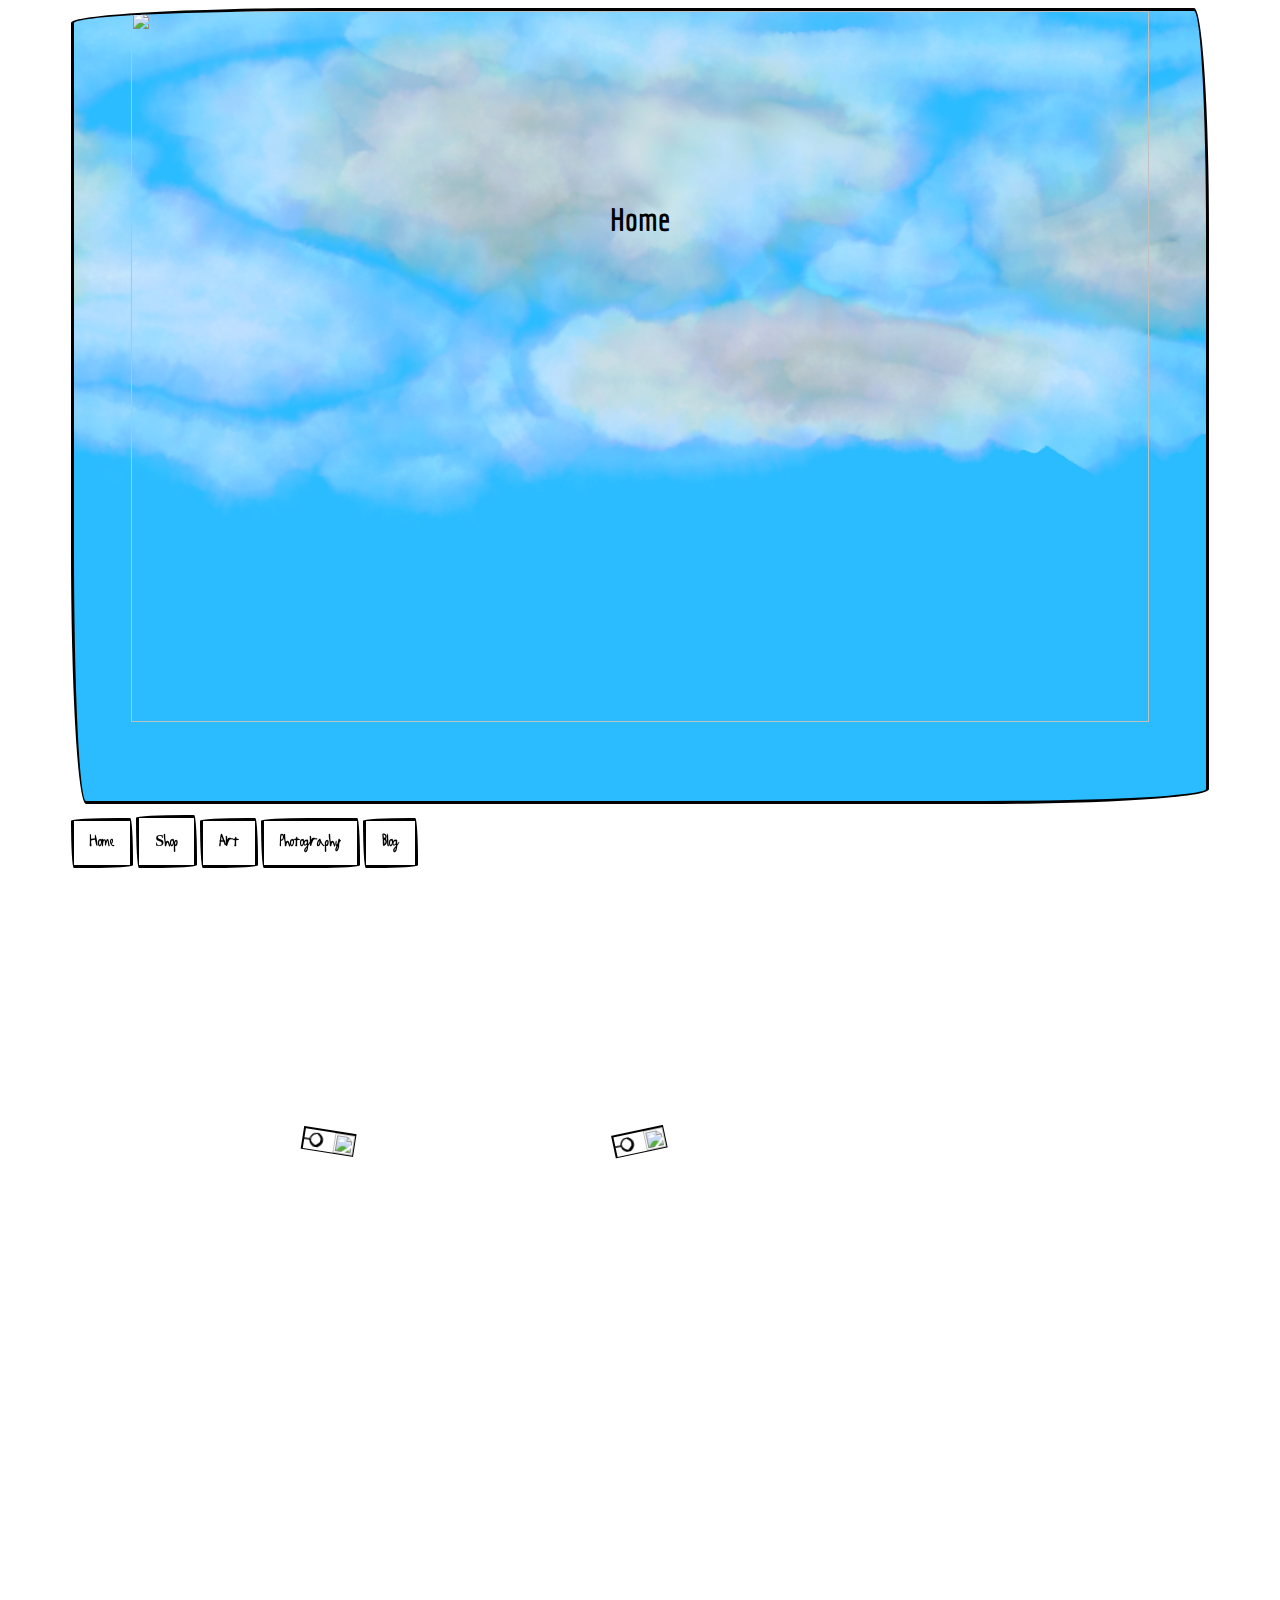
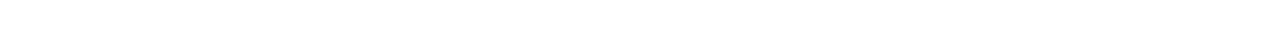
==== index.html @ ed39e2d4 "posh" ====
<head>
  <link rel="stylesheet" href="style.css">
  <link rel="stylesheet" href="index.css">
  <link rel="stylesheet" href="https://fonts.googleapis.com/css2?family=Economica">
</head>
<body>
  <div class="container"><img src="static/foreground.png" class="sketchBorder parallax"><h1 class="title">Home</h1></div>
  <ul class="navbar">
    <a href="index.html"><li class="sketchBorder Tab">Home</li></a>
    <a href="shop.html"><li class="sketchBorder Tab">Shop</li></a>
    <a href="Art.html"><li class="sketchBorder Tab">Art</li></a>
    <a href="Photo.html"><li class="sketchBorder Tab">Photography</li></a>
    <a href="Blog.html"><li class="sketchBorder Tab">Blog</li></a>
  </ul>
  
  <br>
  <div class="ArtBoard" id="ArtBoard">
    <div class="margin item1">
    <div class="paper">
    <img class="artImage" src="https://static.wikia.nocookie.net/villainsfanon/images/4/4e/Troll-Face-Meme-PNG.png">
    </div>
    </div>
    <div class="margin item2">
    <div class="paper">
    <img class="artImage" src="https://static.wikia.nocookie.net/villainsfanon/images/4/4e/Troll-Face-Meme-PNG.png">
    </div>
    </div>
  </div>
  
</body>
<script src="Scripts/script.js">
</script>
---- style.css ----
.container {
  position: relative;
  text-align: center;
}
.title {
  position: absolute;
  top: 25%;
  left: 50%;
  transform: translate(-50%, -75%);
}
* {
  font-family: 'Economica', Courier, monospace;
}

@font-face {
    font-family: 'The Meerkats Font';
    src: local('The Meerkats Font Regular'), local('TheMeerkatsFontRegular'),
        url('static/subset-TheMeerkatsFontRegular.woff2') format('woff2'),
        url('static/subset-TheMeerkatsFontRegular.woff') format('woff');
    font-weight: normal;
    font-style: normal;
    font-display: swap;
}

.Name {

}
.left {
}
.ImgGraphic {
  display: flex;
  justify-content: center;
  padding: 0%;
  align-items: center;
  
}
* {
  box-sizing: border-box;
}


/* width */
body::-webkit-scrollbar {
  width: 6vh;
}

/* Track */
body::-webkit-scrollbar-track {
  border-top-left-radius: 10px;
  border-bottom-left-radius: 10px;
  /*background: #008080;*/
  background-repeat: no-repeat;
  background-size: 100% 100%;
  background-image: url('static/ScrollBarTrack.png')
}

/* Handle */
body::-webkit-scrollbar-thumb {
  /*background-image: url('ScrollBarThumb.png');*/
  border-radius: 10px;
  background-size: 100% 100%;
  opacity: 0.25;
  width: 2vh;
  background: rgba(255, 0, 0, 0.4);
  border: 1.2vh solid transparent;
  border-top: 2.3vh solid transparent;
  border-bottom: 1.9vh solid transparent;
  background-clip: content-box;
}

.navbar {
  list-style-type: none;
  margin: auto;
  padding: 0;
  overflow: hidden;
  position: sticky;
  background: rgba(255, 255, 255, 0.4);
  top: 0;
  width: 90%;
  z-index: 3;
}
.Tab {
  display: inline-block;
  color: black;
  background-color: rgba(255, 255, 255, 0.3);
  text-align: center;
  padding: 14px 16px;
  text-decoration: none;
}
.Tab:hover {
  background: repeating-linear-gradient(45deg, rgba(0, 0, 0, 0),rgba(0, 0, 0, 0) 5px, rgba(0, 0, 0, 0.4) 5px, rgba(0, 0, 0, 0.4) 6px),
    repeating-linear-gradient(-45deg, rgba(0, 0, 0, 0), rgba(0, 0, 0, 0) 5px, rgba(0, 0, 0, 0.4) 5px, rgba(0, 0, 0, 0.4) 6px), rgb(255, 255,255);
}
.Tab {
  font-family: 'The Meerkats Font';
  margin-top: 1%;
  font-weight:900;
}
.sketchBorder0 {
  border-radius: 255px 15px 225px 15px/15px 225px 15px 255px;
  border-color: black;
  border-style: solid;
  border-width: 1%;
}
.sketchBorder1 {
  border-radius: 20px 255px 20px 225px/255px 20px 255px 20px;
  border-color: black;
  border-style: solid;
  border-width: 1%;
}
.sketchBorder2 {
  border-width: 1% 2% 3% 4%;
  border-radius:95% 4% 92% 5%/4% 95% 6% 95%;
  transform: rotate(2deg);
  border-color: black;
  border-style: solid;
}
.sketchBorder {
  border-radius: 255px 15px 225px 15px/15px 225px 15px 255px;
  border-color: black;
  border-style: solid;
  border-width: 1%;
}
.parallax {
  background-image: url('static/backdrop.png');
  background-attachment: fixed;
  background-position: center;
  background-repeat: no-repeat;
  background-size: cover;
  z-index: 3;
  width: 90%;
}
---- index.css ----
.ArtBoard {
  position: relative;
  width: 85%;
  background: url('static/art noticeboard.png');
  background-size: 100%;
  background-repeat: no-repeat;
  height: 59vw;
  display: grid;
  gap: 1%;
  grid-template-columns: repeat(auto-fill, minmax(32%, 1fr));
  grid-template-rows: masonry;
  padding-top: 19.5%;
  padding-left: 6%;
  padding-right: 6%;
  padding-bottom: 6%;
  margin: auto;
}

.heading {
  width: 100%;
  position: absolute;
  top: 4vw;
  font-family: Cambria, Cochin, Georgia, Times, 'Times New Roman', serif;
  color: gold;
  text-shadow: 1px 1px darkgoldenrod, 
  2px 2px darkgoldenrod, 
  3px 3px darkgoldenrod, 
  4px 4px darkgoldenrod;
  text-align: center;
}

.artImage {
  width: 100%;
  max-height: 100%;
}

.paper {
  border-top-right-radius: 3%;
  border-bottom-right-radius: 3%;
  padding: 1% 1% 1% 1%;
  background-color: white;
  /*border-top: 0.5ch solid #000000;
  border-right: 0.5ch solid #000000;
  border-bottom: 0.5ch solid #000000;
  border-left: 0.5ch solid #000000;*/
  display: inline-block;

}
.margin {
  margin: 0 auto;
  border-left: 30px solid white; 
  border-image: url([data-uri]) 5% 100% repeat;
  border-image-width: 0px 0px 0px 30px;

}

.item {
  text-decoration: none;
  height: fit-content;
  filter: drop-shadow( 1.5px  0px 0px black) 
          drop-shadow(-1.5px  0px 0px black)
          drop-shadow( 0px  1.5px 0px black) 
          drop-shadow( 0px -1.5px 0px black);
}
.item1 {
  transform: rotate(9deg);
  text-decoration: none;
  height: fit-content;
  filter: drop-shadow( 1.5px  0px 0px black) 
          drop-shadow(-1.5px  0px 0px black)
          drop-shadow( 0px  1.5px 0px black) 
          drop-shadow( 0px -1.5px 0px black);
}
.item2 {
  transform: rotate(-12deg);
  text-decoration: none;
  height: fit-content;
  filter: drop-shadow( 1.5px  0px 0px black) 
          drop-shadow(-1.5px  0px 0px black)
          drop-shadow( 0px  1.5px 0px black) 
          drop-shadow( 0px -1.5px 0px black);
}
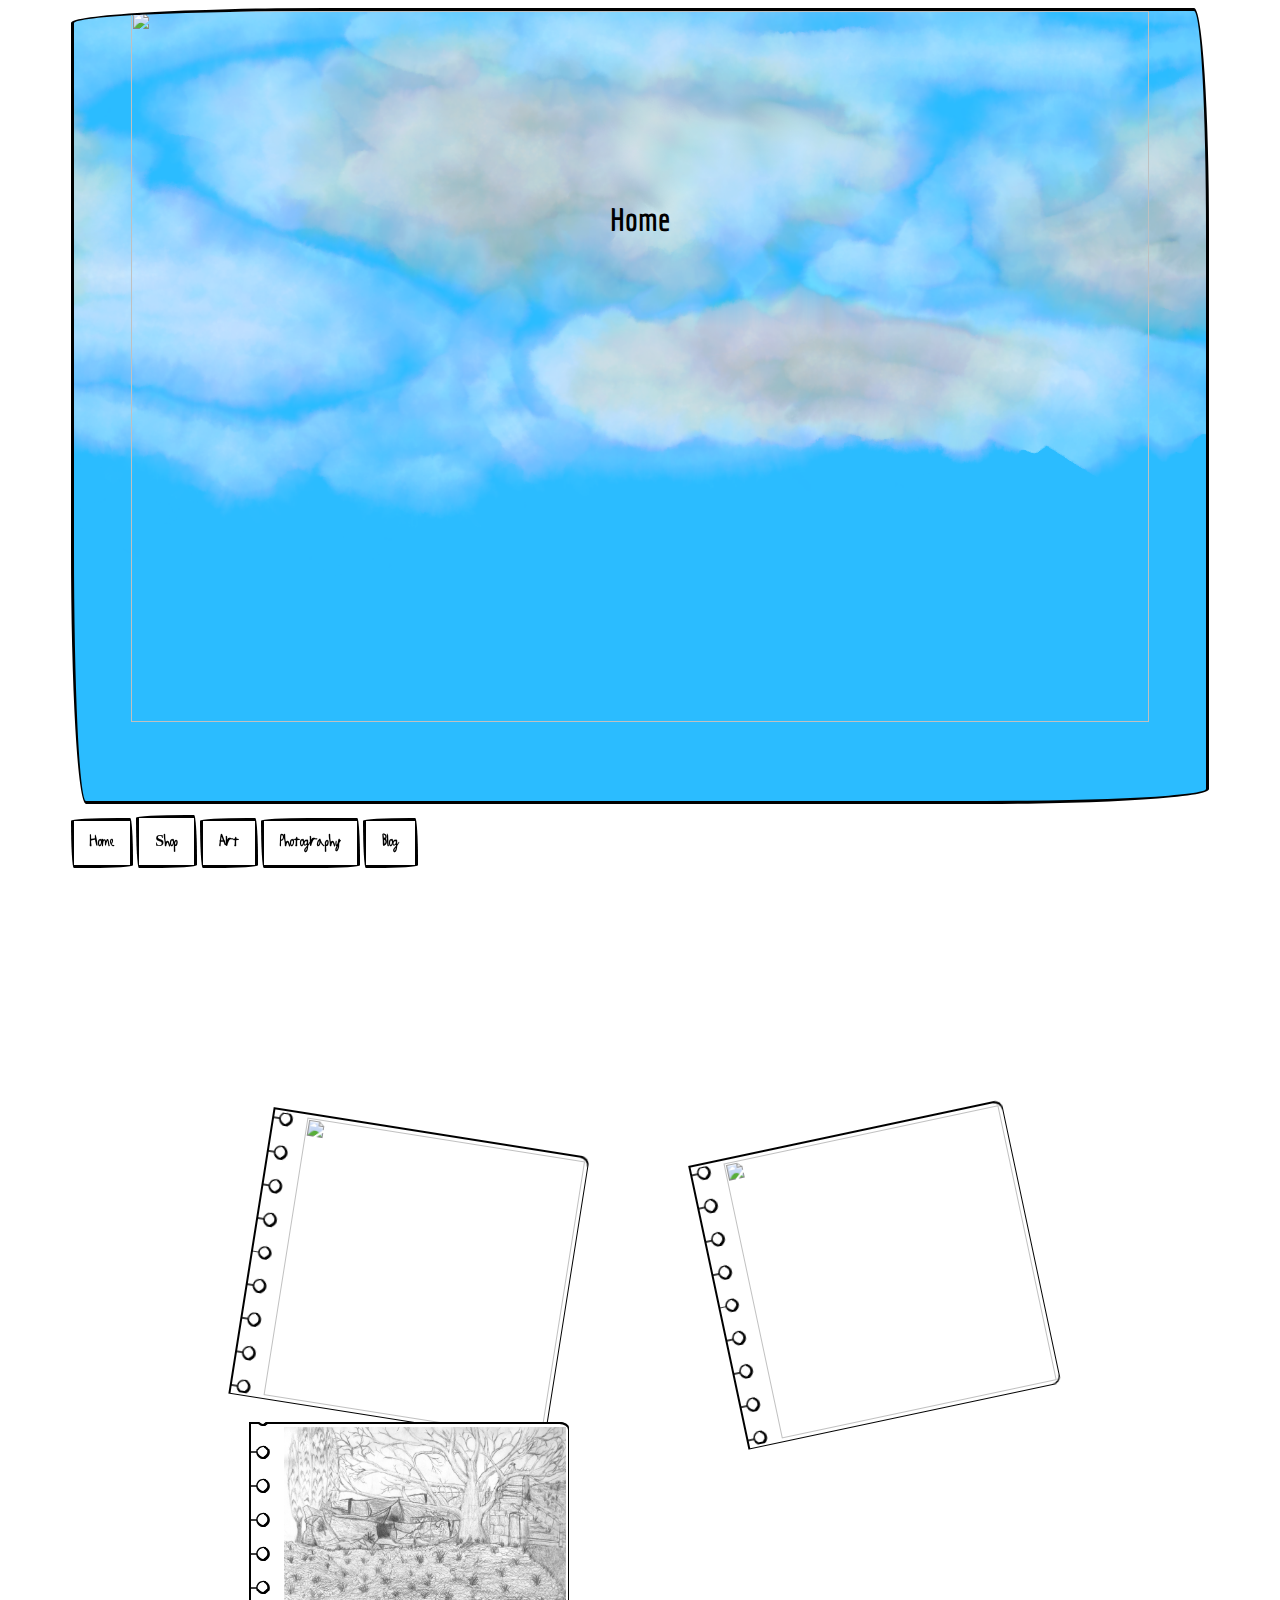
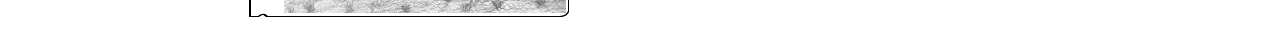
==== commit 78eefd4c: "push" ====
--- a/index.html
+++ b/index.html
@@ -25,6 +25,11 @@
     <img class="artImage" src="https://static.wikia.nocookie.net/villainsfanon/images/4/4e/Troll-Face-Meme-PNG.png">
     </div>
     </div>
+    <div class="margin item">
+    <div class="paper">
+    <img class="artImage" src="Art/TreeSketchScan.png">
+    </div>
+    </div>
   </div>
   
 </body>
--- a/index.css
+++ b/index.css
@@ -7,7 +7,7 @@
   height: 59vw;
   display: grid;
   gap: 1%;
-  grid-template-columns: repeat(auto-fill, minmax(32%, 1fr));
+  grid-template-columns: repeat(auto-fill, minmax(23.63vw, 1fr));
   grid-template-rows: masonry;
   padding-top: 19.5%;
   padding-left: 6%;
@@ -30,8 +30,7 @@
 }
 
 .artImage {
-  width: 100%;
-  max-height: 100%;
+  width: 22vw;
 }
 
 .paper {
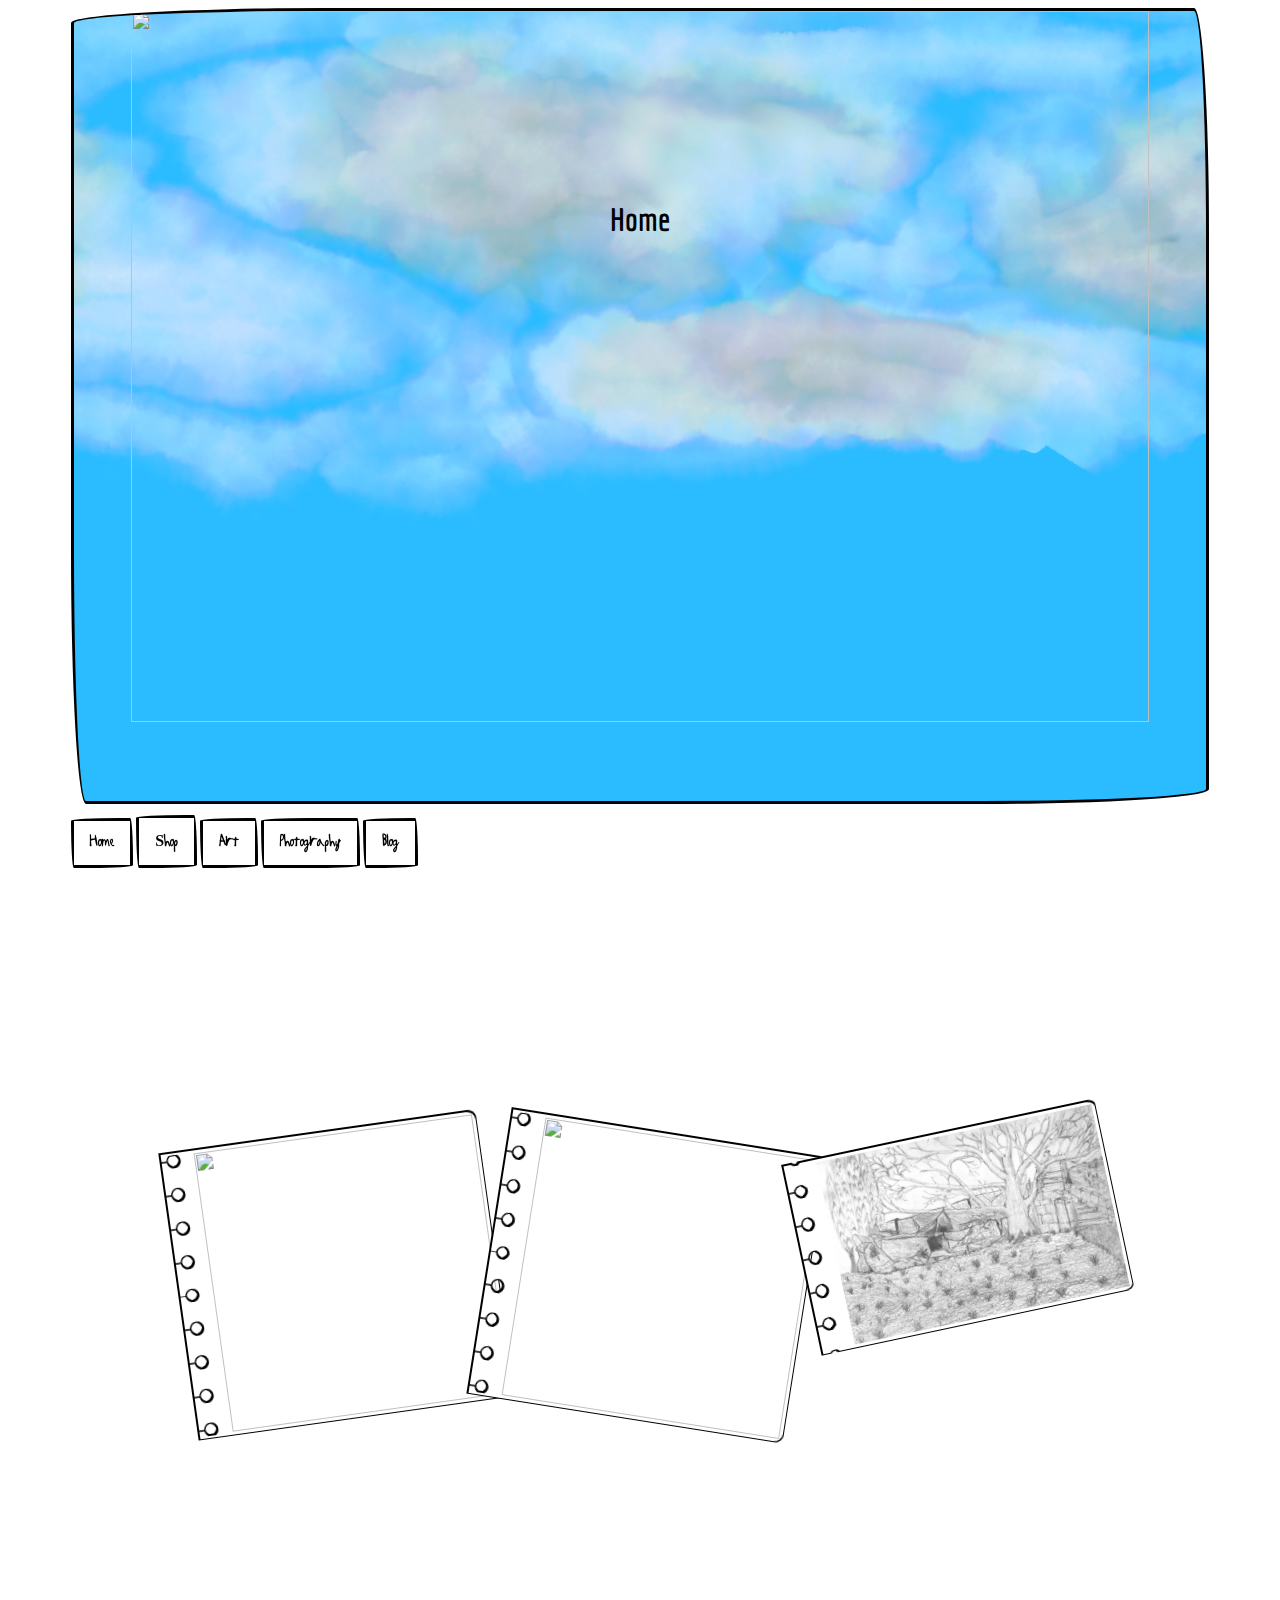
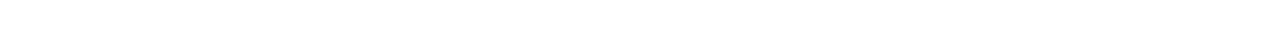
==== commit 14420a7c: "ptsh" ====
--- a/index.html
+++ b/index.html
@@ -15,17 +15,17 @@
   
   <br>
   <div class="ArtBoard" id="ArtBoard">
+    <div class="margin item">
+    <div class="paper">
+    <img class="artImage" src="https://static.wikia.nocookie.net/villainsfanon/images/4/4e/Troll-Face-Meme-PNG.png">
+    </div>
+    </div>
     <div class="margin item1">
     <div class="paper">
     <img class="artImage" src="https://static.wikia.nocookie.net/villainsfanon/images/4/4e/Troll-Face-Meme-PNG.png">
     </div>
     </div>
     <div class="margin item2">
-    <div class="paper">
-    <img class="artImage" src="https://static.wikia.nocookie.net/villainsfanon/images/4/4e/Troll-Face-Meme-PNG.png">
-    </div>
-    </div>
-    <div class="margin item">
     <div class="paper">
     <img class="artImage" src="Art/TreeSketchScan.png">
     </div>
--- a/style.css
+++ b/style.css
@@ -77,7 +77,7 @@
   background: rgba(255, 255, 255, 0.4);
   top: 0;
   width: 90%;
-  z-index: 3;
+  z-index: 5;
 }
 .Tab {
   display: inline-block;
--- a/index.css
+++ b/index.css
@@ -7,7 +7,7 @@
   height: 59vw;
   display: grid;
   gap: 1%;
-  grid-template-columns: repeat(auto-fill, minmax(23.63vw, 1fr));
+  grid-template-columns: repeat(auto-fill, minmax(22vw, 1fr));
   grid-template-rows: masonry;
   padding-top: 19.5%;
   padding-left: 6%;
@@ -53,7 +53,8 @@
 
 }
 
-.item {
+[class*="item"] {
+  
   text-decoration: none;
   height: fit-content;
   filter: drop-shadow( 1.5px  0px 0px black) 
@@ -61,21 +62,15 @@
           drop-shadow( 0px  1.5px 0px black) 
           drop-shadow( 0px -1.5px 0px black);
 }
+.item {
+  transform: rotate(-8deg);
+}
 .item1 {
   transform: rotate(9deg);
-  text-decoration: none;
-  height: fit-content;
-  filter: drop-shadow( 1.5px  0px 0px black) 
-          drop-shadow(-1.5px  0px 0px black)
-          drop-shadow( 0px  1.5px 0px black) 
-          drop-shadow( 0px -1.5px 0px black);
 }
 .item2 {
   transform: rotate(-12deg);
-  text-decoration: none;
-  height: fit-content;
-  filter: drop-shadow( 1.5px  0px 0px black) 
-          drop-shadow(-1.5px  0px 0px black)
-          drop-shadow( 0px  1.5px 0px black) 
-          drop-shadow( 0px -1.5px 0px black);
+}
+[class*="item"]:hover {
+  z-index: 2;
 }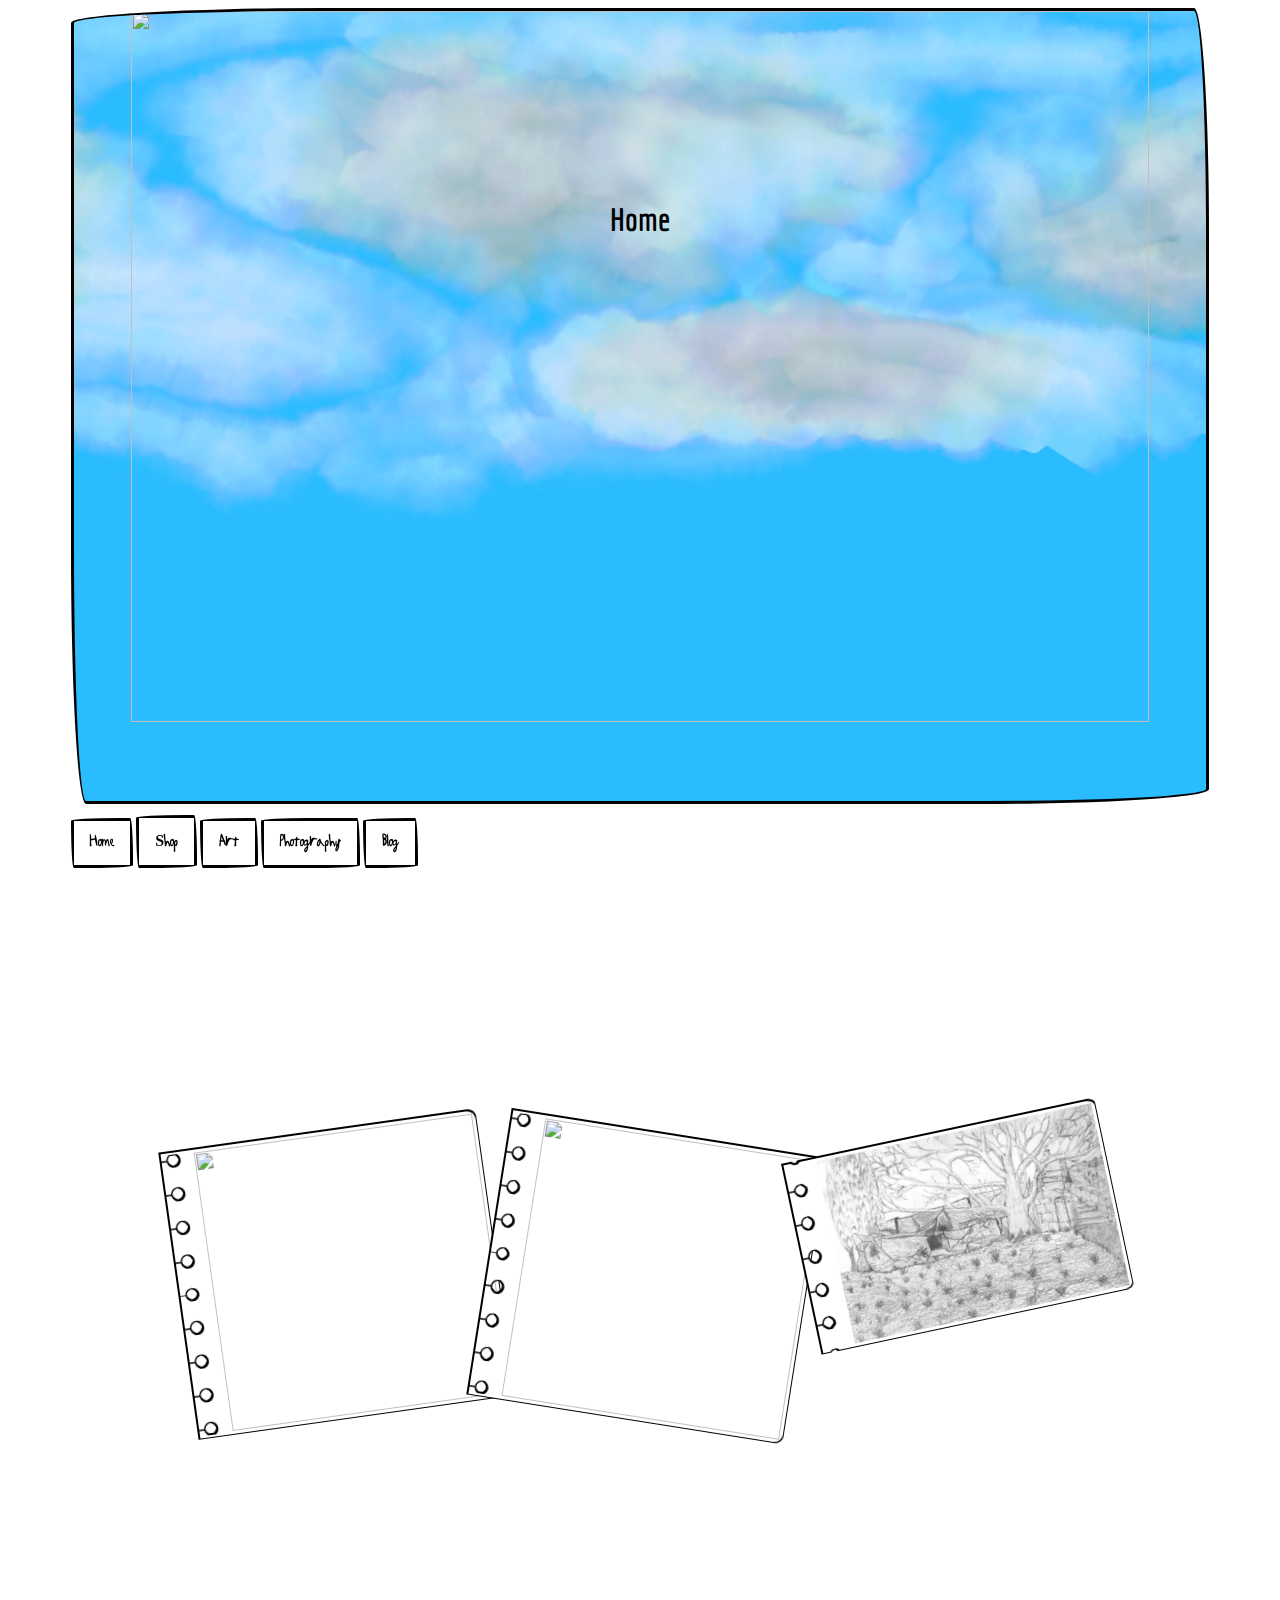
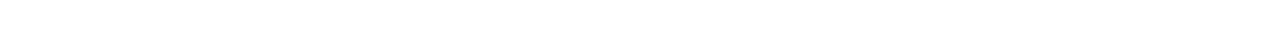
==== commit 8b6064e6: "plsh" ====
--- a/index.html
+++ b/index.html
@@ -15,19 +15,25 @@
   
   <br>
   <div class="ArtBoard" id="ArtBoard">
+    <div class="hover">
     <div class="margin item">
     <div class="paper">
     <img class="artImage" src="https://static.wikia.nocookie.net/villainsfanon/images/4/4e/Troll-Face-Meme-PNG.png">
     </div>
     </div>
+    </div>
+    <div class="hover">
     <div class="margin item1">
     <div class="paper">
     <img class="artImage" src="https://static.wikia.nocookie.net/villainsfanon/images/4/4e/Troll-Face-Meme-PNG.png">
     </div>
     </div>
+    </div>
+    <div class="hover">
     <div class="margin item2">
     <div class="paper">
     <img class="artImage" src="Art/TreeSketchScan.png">
+    </div>
     </div>
     </div>
   </div>
--- a/style.css
+++ b/style.css
@@ -22,11 +22,11 @@
     font-display: swap;
 }
 
-.Name {
+/*.Name {
 
 }
 .left {
-}
+}*/
 .ImgGraphic {
   display: flex;
   justify-content: center;
@@ -86,7 +86,7 @@
   text-align: center;
   padding: 14px 16px;
   text-decoration: none;
-}
+} 
 .Tab:hover {
   background: repeating-linear-gradient(45deg, rgba(0, 0, 0, 0),rgba(0, 0, 0, 0) 5px, rgba(0, 0, 0, 0.4) 5px, rgba(0, 0, 0, 0.4) 6px),
     repeating-linear-gradient(-45deg, rgba(0, 0, 0, 0), rgba(0, 0, 0, 0) 5px, rgba(0, 0, 0, 0.4) 5px, rgba(0, 0, 0, 0.4) 6px), rgb(255, 255,255);
--- a/index.css
+++ b/index.css
@@ -54,7 +54,7 @@
 }
 
 [class*="item"] {
-  
+  z-index: -3;
   text-decoration: none;
   height: fit-content;
   filter: drop-shadow( 1.5px  0px 0px black) 
@@ -71,6 +71,6 @@
 .item2 {
   transform: rotate(-12deg);
 }
-[class*="item"]:hover {
-  z-index: 2;
+.hover:hover:first-child {
+  z-index: -1;
 }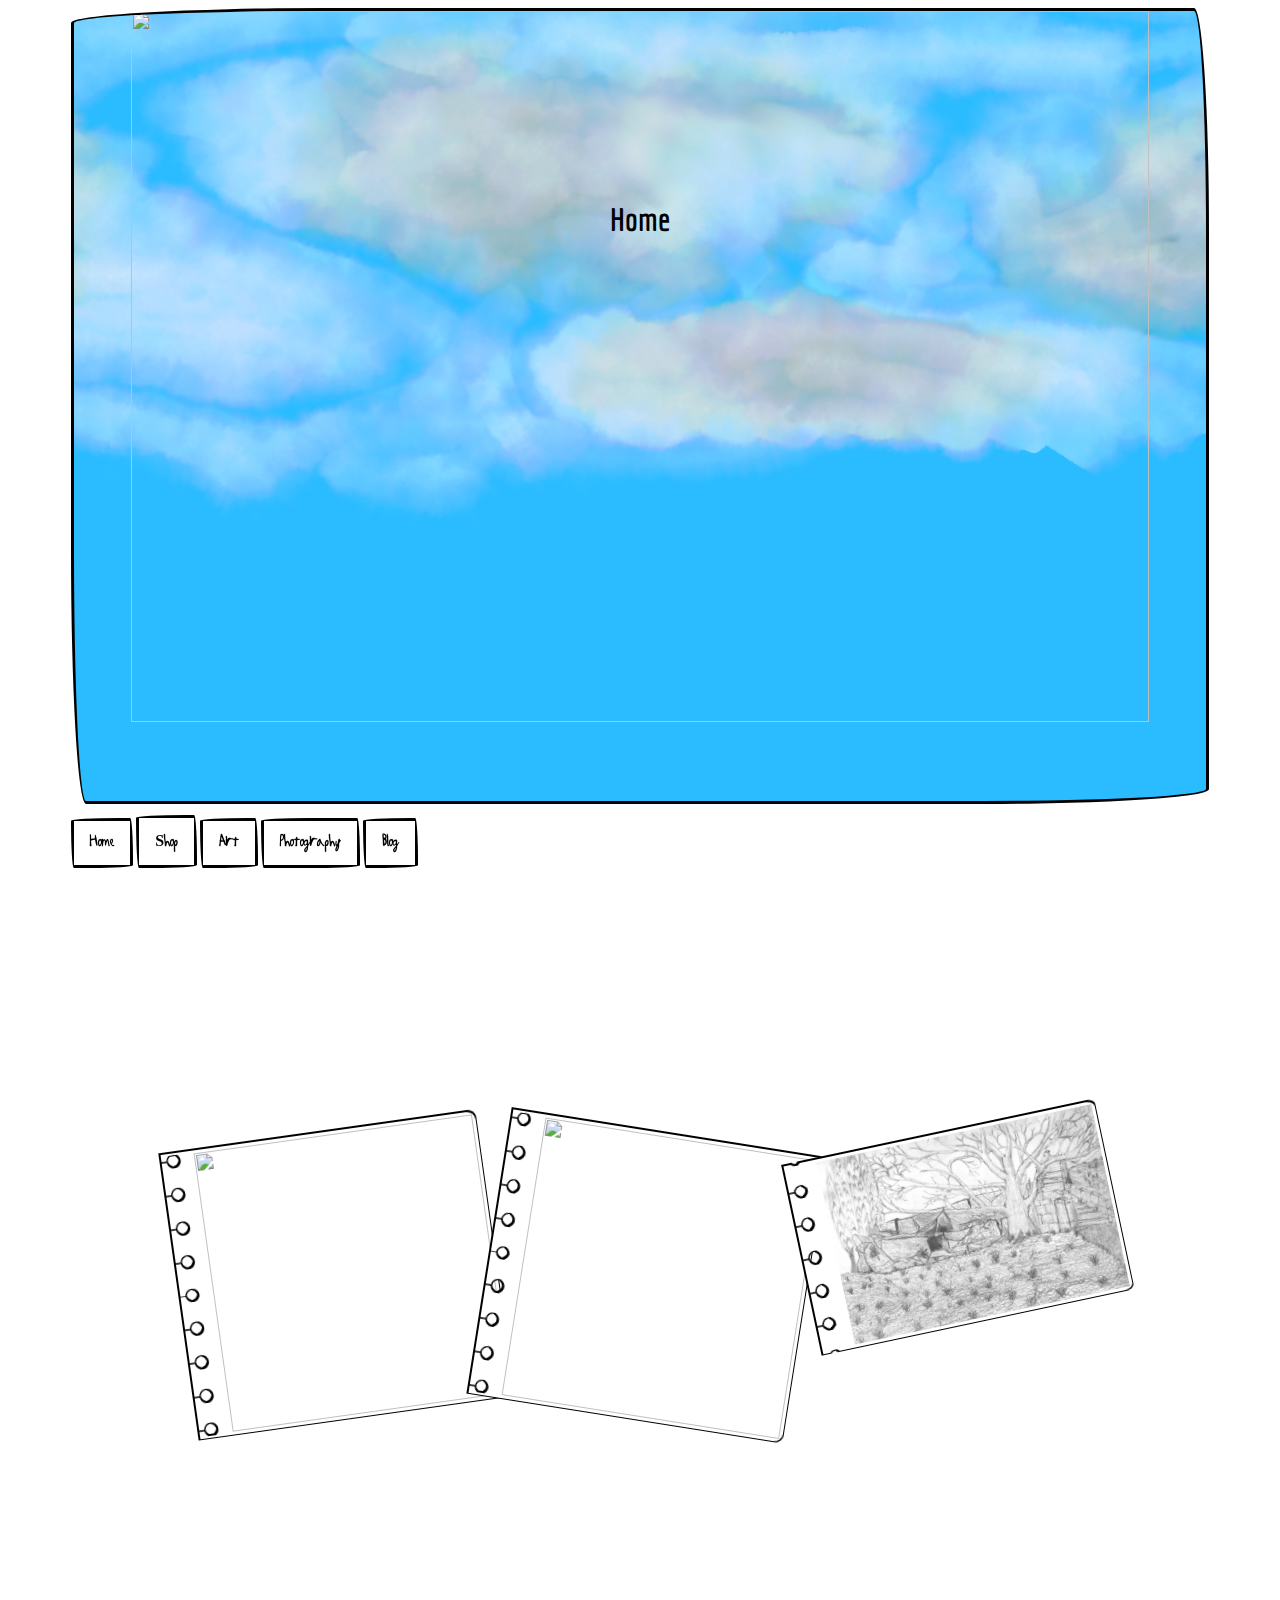
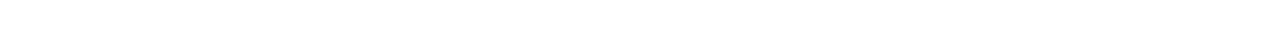
==== commit d8b209eb: "merge" ====
--- a/index.html
+++ b/index.html
@@ -1,4 +1,14 @@
 <head>
+  <!-- HTML Meta Tags -->
+  <title>The Meerkats Projects</title>
+  <meta name="description" content="The Home Page">
+  <!-- Facebook Meta Tags -->
+  <meta property="og:url" content="https://shays.is-a.dev/The-Meerkats-Projects/">
+  <meta property="og:type" content="website">
+  <meta property="og:title" content="The Meerkat's Projects">
+  <meta property="og:description" content="The Home Page">
+  <meta property="og:image" content="https://shays.is-a.dev/The-Meerkats-Projects/static/og_image.png">
+
   <link rel="stylesheet" href="style.css">
   <link rel="stylesheet" href="index.css">
   <link rel="stylesheet" href="https://fonts.googleapis.com/css2?family=Economica">
--- a/index.css
+++ b/index.css
@@ -61,6 +61,7 @@
           drop-shadow(-1.5px  0px 0px black)
           drop-shadow( 0px  1.5px 0px black) 
           drop-shadow( 0px -1.5px 0px black);
+  position: absolute;
 }
 .item {
   transform: rotate(-8deg);
@@ -71,6 +72,6 @@
 .item2 {
   transform: rotate(-12deg);
 }
-.hover:hover:first-child {
-  z-index: -1;
-}+.hover:active {
+  z-index: -2;
+}
